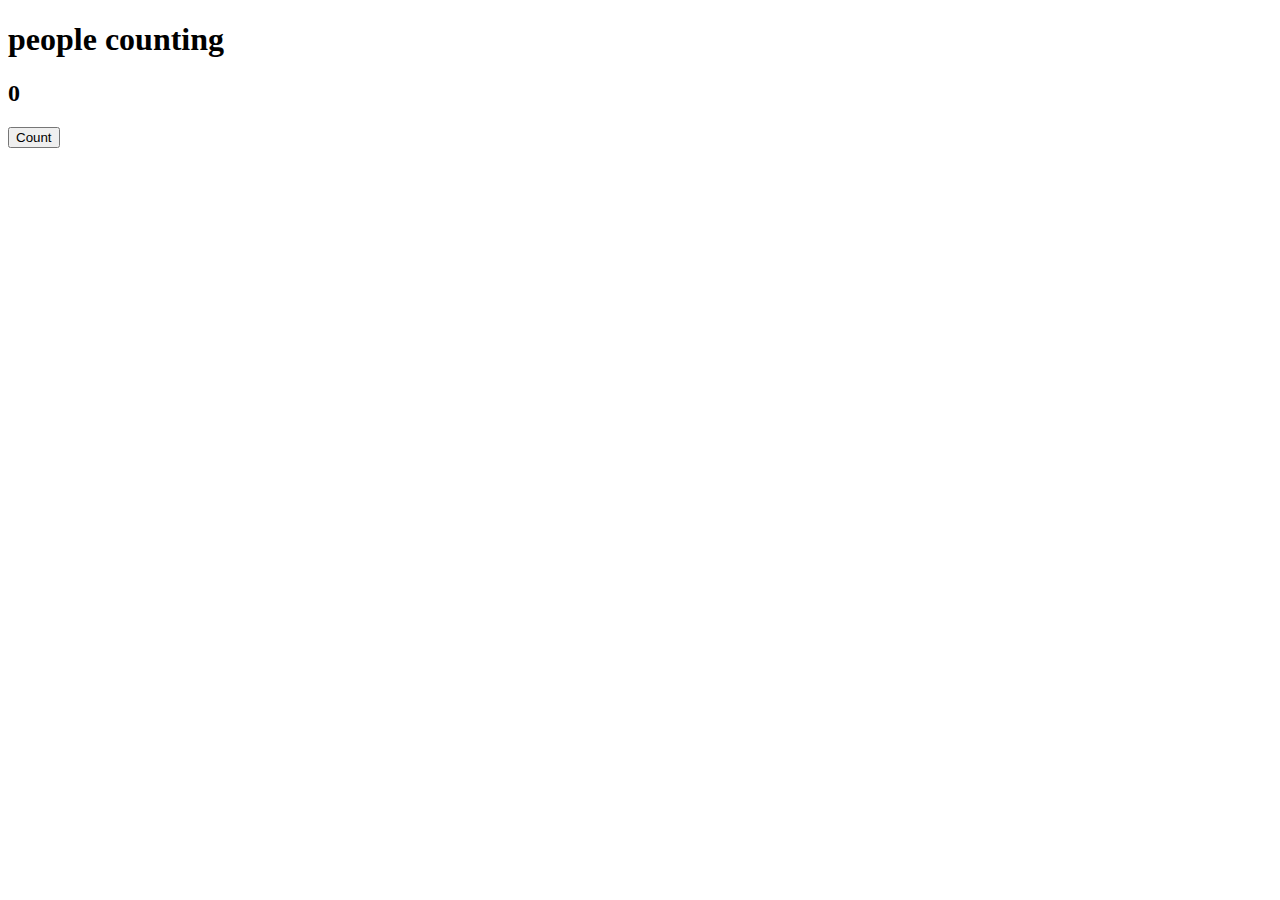
==== index.html @ 0025c34e "Add files via upload" ====
<!DOCTYPE html>
<html>
<head>
</head>
<body>
    <h1>people counting</h1>
    <h2 id="count-el"> 0 </h2>
     <button id="increment-btn" onclick="increment()"> Count </button>
    <script src="index1.js"></script>
</body>

</html>
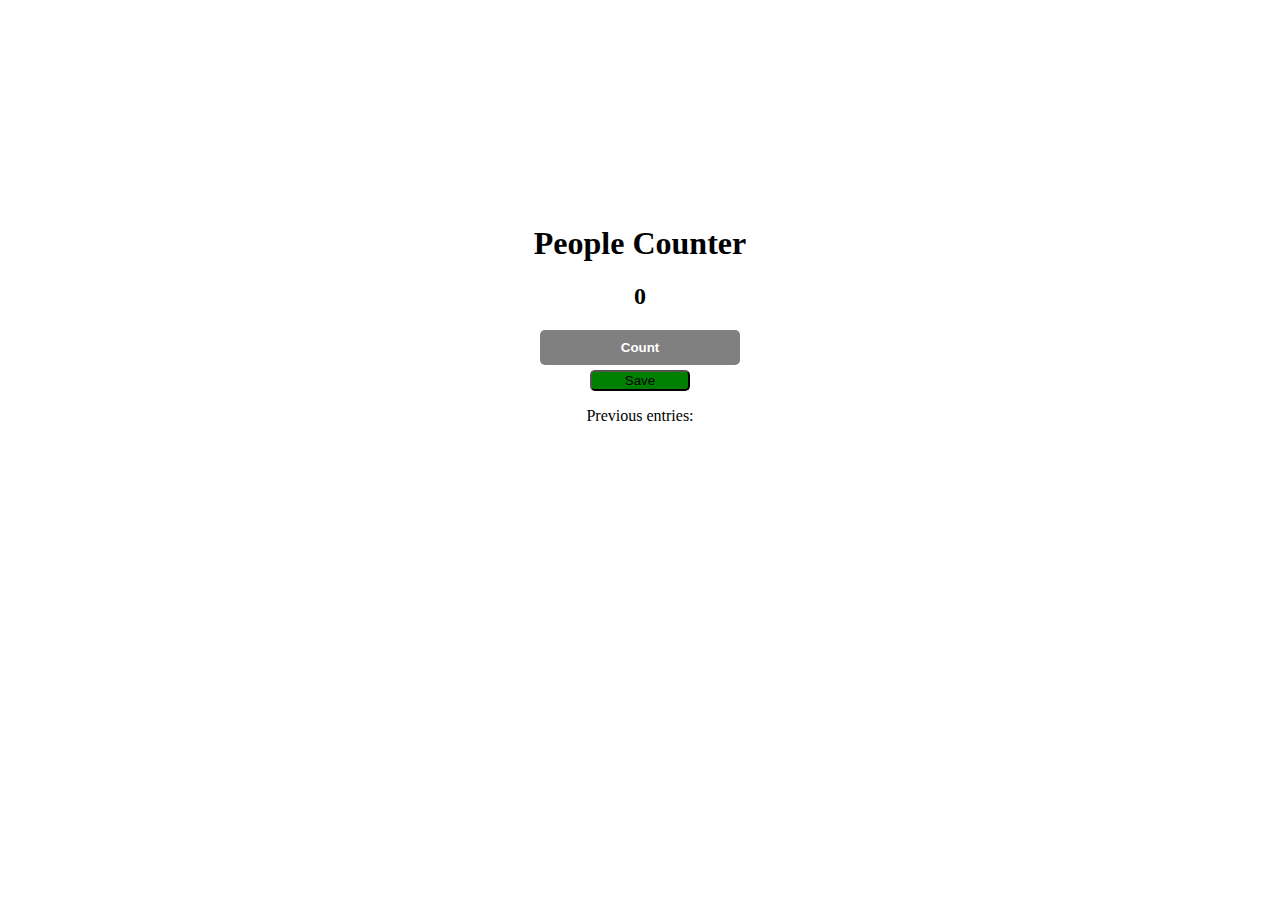
==== commit 1c6e5856: "Add files via upload" ====
--- a/index.html
+++ b/index.html
@@ -1,12 +1,18 @@
 <!DOCTYPE html>
 <html>
 <head>
+    <link rel="stylesheet" href="style.css">
 </head>
 <body>
-    <h1>people counting</h1>
-    <h2 id="count-el"> 0 </h2>
-     <button id="increment-btn" onclick="increment()"> Count </button>
-    <script src="index1.js"></script>
+    <div>
+     <h1 text-align= "centre">People Counter</h1>
+    
+     <h2 id="count-el"> 0 </h2>
+     <button class="Click-increment" id="increment-btn" onclick="increment()"> Count </button>
+     <button class="serve-save" id="save-btn" onclick="save()"> Save </button>
+     <p id="save-el" align="centre"> Previous entries: </p>
+     <script src="index1.js"></script>
+    </div>
 </body>
 
 </html>--- a/style.css
+++ b/style.css
@@ -0,0 +1,48 @@
+body {
+    background-image: url("https://www.freevector.com/uploads/vector/preview/5130/FreeVector-Night-Vector-Landscape.jpg");
+    background-repeat: no-repeat;
+    background-size: 100% ;
+} 
+div {
+    background: white;
+    border: 20px;
+    border-radius: 10px;
+    margin: 200px;
+    padding: 5px;
+}
+button {
+       display: block;
+       margin: 5px;
+       background: hotpink; 
+       margin-left: auto;
+       margin-right: auto;
+}
+
+h1 {
+    text-align: center;
+    margin-top: 20px;
+}
+h2 {
+    text-align: center;
+
+}
+p {
+    text-align: center;
+}
+.Click-increment {
+    background: gray;
+    border: none;
+    padding-top: 10px;
+    padding-bottom: 10px;
+    color: white;
+    font-weight: bold;
+    width: 200px;
+    margin-bottom: 5px;
+    border-radius: 5px;
+
+}
+.serve-save {
+    width: 100px;
+    border-radius: 5px;
+    background: green;
+}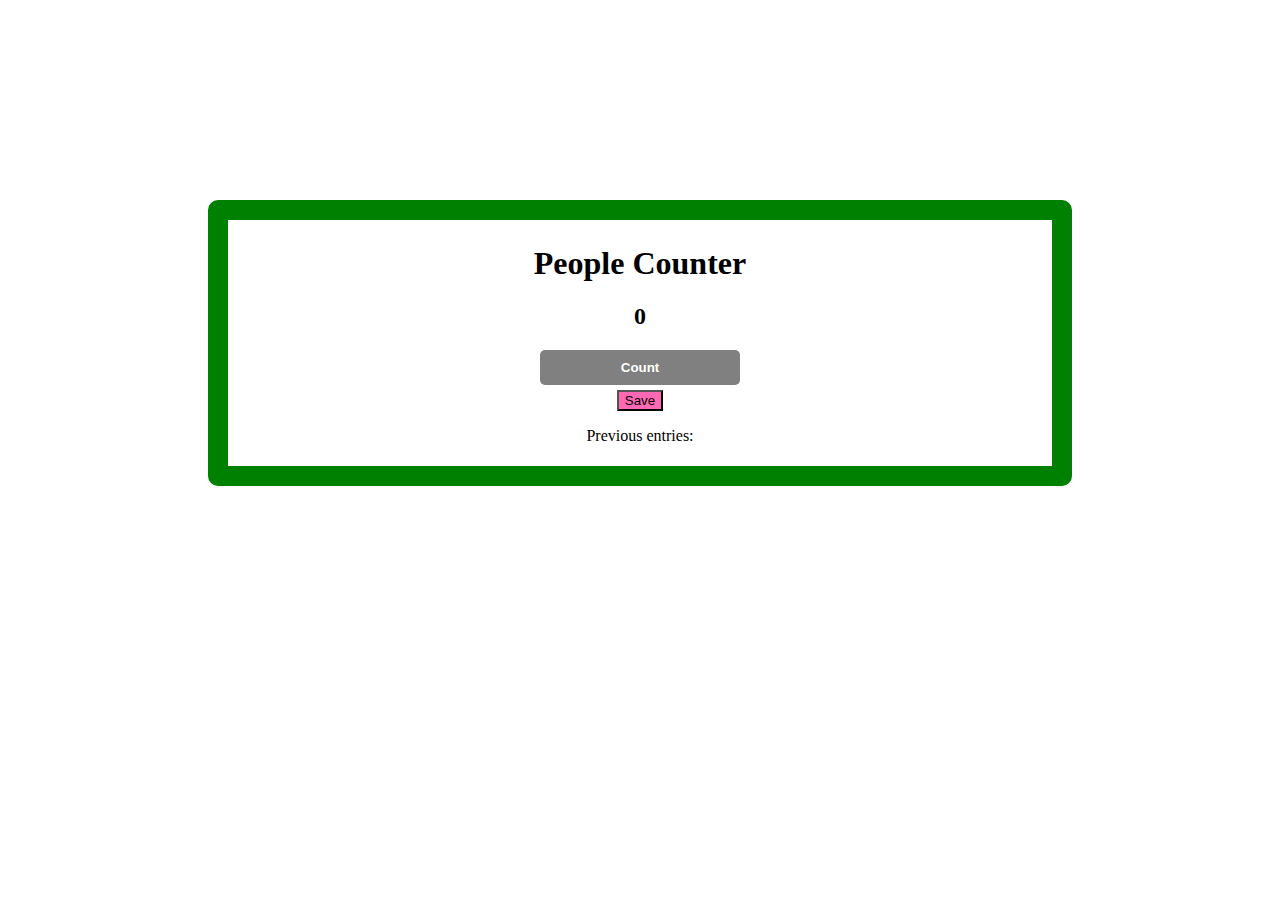
==== commit 79b01398: "Add files via upload" ====
--- a/index.html
+++ b/index.html
@@ -6,10 +6,9 @@
 <body>
     <div>
      <h1 text-align= "centre">People Counter</h1>
-    
      <h2 id="count-el"> 0 </h2>
      <button class="Click-increment" id="increment-btn" onclick="increment()"> Count </button>
-     <button class="serve-save" id="save-btn" onclick="save()"> Save </button>
+     <button class="ser-save" id="save-btn" onclick="save()">Save</button>
      <p id="save-el" align="centre"> Previous entries: </p>
      <script src="index1.js"></script>
     </div>
--- a/style.css
+++ b/style.css
@@ -5,7 +5,7 @@
 } 
 div {
     background: white;
-    border: 20px;
+    border: 20px solid green;
     border-radius: 10px;
     margin: 200px;
     padding: 5px;
@@ -45,4 +45,4 @@
     width: 100px;
     border-radius: 5px;
     background: green;
-}+}
